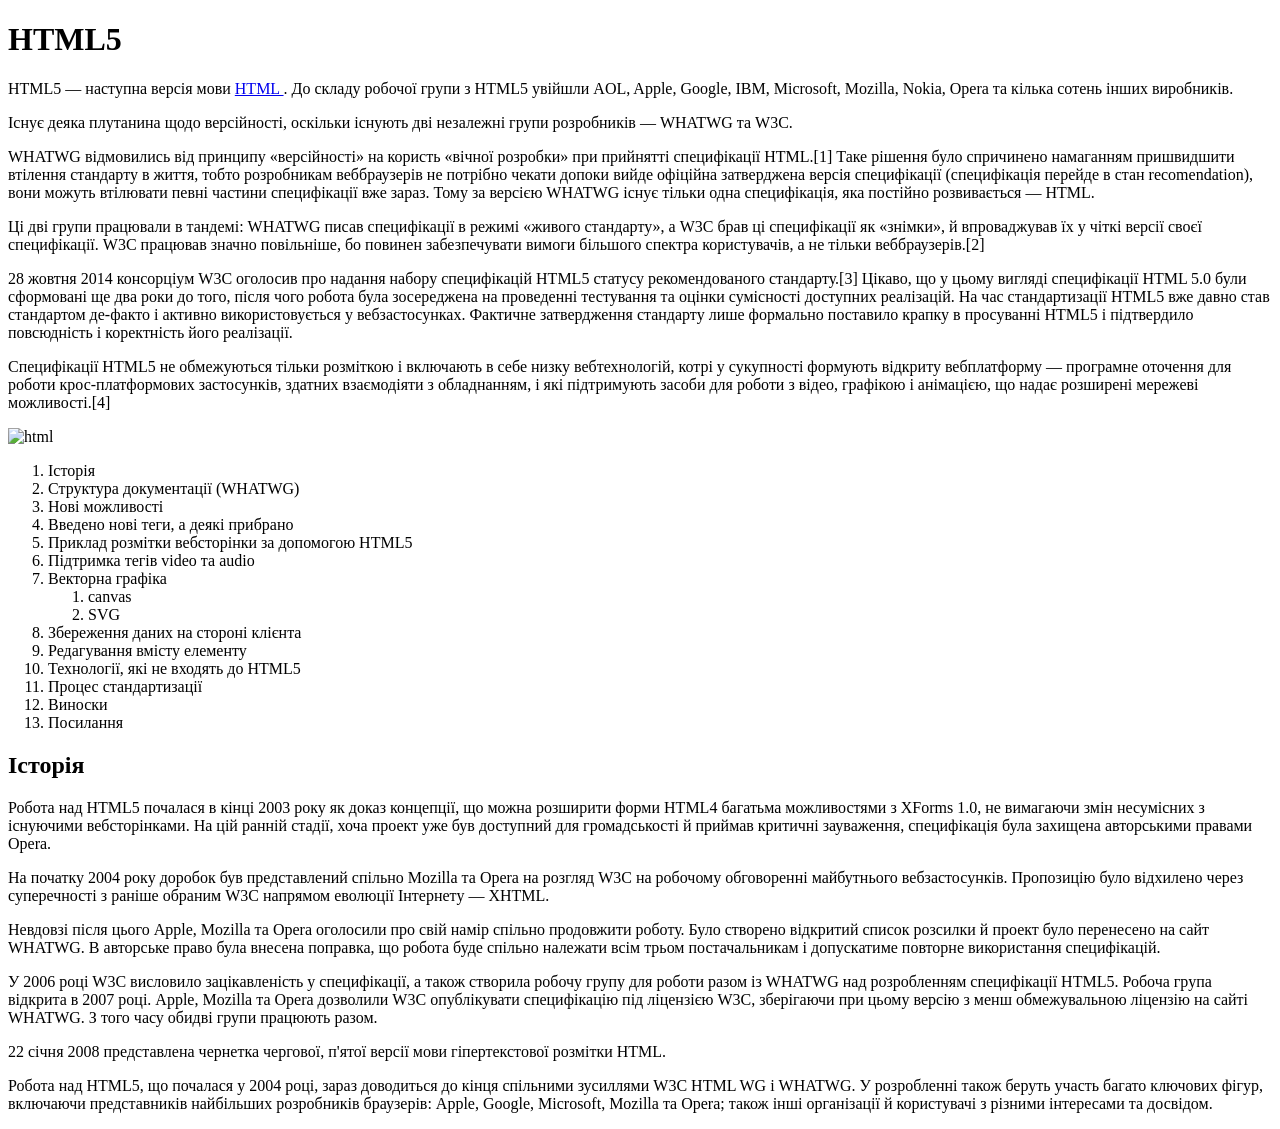
==== Index.html @ 50f2069d "Add files via upload" ====
<!DOCTYPE html>
<html lang="en">

	<head>
		<meta charset="UTF-8">
		<meta http-equiv="X-UA-Compatible" content="IE=edge">
		<meta name="viewport" content="width=device-width, initial-scale=1.0">
		<title>HTML5</title>
		<link rel="stylesheet" href="Static/Styles/style.css" />
		</style>
	</head>

	<body>
		<h1>HTML5</h1>
		<p>HTML5 — наступна версія мови <a href="Page.html" target="blank"> HTML </a>. До складу робочої групи з HTML5
			увійшли AOL, Apple, Google, IBM, Microsoft, Mozilla, Nokia, Opera та кілька сотень інших виробників.
		</p>
		<p>
			Існує деяка плутанина щодо версійності, оскільки існують дві
			незалежні групи розробників — WHATWG та W3C.
		</p>
		<p>
			WHATWG <span>відмовились від принципу «версійності» на користь
				«вічної розробки» при прийнятті специфікації
				HTML.[1]</span> Таке рішення було спричинено намаганням
			пришвидшити втілення стандарту в життя, тобто
			розробникам веббраузерів не потрібно чекати допоки вийде офіційна затверджена версія специфікації
			(специфікація перейде в стан recomendation), вони можуть втілювати певні частини специфікації вже зараз.
			Тому за версією WHATWG існує тільки одна специфікація, яка постійно розвивається — HTML.
		</p>
		<p>
			Ці дві групи працювали в тандемі: <span>WHATWG писав
				специфікації в режимі «живого стандарту», а W3C брав ці специфікації як «знімки», й впроваджував їх у
				чіткі версії своєї специфікації. W3C працював значно повільніше, бо повинен забезпечувати вимоги
				більшого спектра користувачів, а не тільки веббраузерів.[2]</span>
		</p>
		<p>
			28 жовтня 2014 консорціум W3C оголосив про надання набору специфікацій HTML5 статусу рекомендованого
			стандарту.[3] Цікаво, що у цьому вигляді специфікації HTML 5.0 були сформовані ще два роки до того, після
			чого робота була зосереджена на проведенні тестування та оцінки сумісності доступних реалізацій. На час
			стандартизації HTML5 вже давно став стандартом де-факто і активно використовується у вебзастосунках.
			Фактичне затвердження стандарту лише формально поставило крапку в просуванні HTML5 і підтвердило повсюдність
			і коректність його реалізації.
		</p>
		<p>Специфікації HTML5 не обмежуються тільки розміткою і включають в себе низку вебтехнологій, котрі у сукупності
			формують відкриту вебплатформу — програмне оточення для роботи крос-платформових застосунків, здатних
			взаємодіяти з обладнанням, і які підтримують засоби для роботи з відео, графікою і анімацією, що надає
			розширені мережеві можливості.[4]
		</p>
		<img src="Static/Images/IMG_2608.PNG" alt="html" />
		<ol>
			<li>Історія</li>
			<li>Структура документації (WHATWG)</li>
			<li>Нові можливості</li>
			<li>Введено нові теги, а деякі прибрано</li>
			<li>Приклад розмітки вебсторінки за допомогою HTML5</li>
			<li>Підтримка тегів video та audio</li>
			<li>Векторна графіка</li>
			<ol>
				<li>canvas</li>
				<li>SVG</li>
			</ol>
			<li>Збереження даних на стороні клієнта</li>
			<li>Редагування вмісту елементу</li>
			<li>Технології, які не входять до HTML5</li>
			<li>Процес стандартизації</li>
			<li>Виноски</li>
			<li>Посилання</li>
		</ol>
		<h2>
			Історія
		</h2>
		<p>
			Робота над HTML5 почалася в кінці 2003 року як доказ концепції, що можна розширити форми HTML4 багатьма
			можливостями з XForms 1.0, не вимагаючи змін несумісних з існуючими вебсторінками. На цій ранній стадії,
			хоча проект уже був доступний для громадськості й приймав критичні зауваження, специфікація була захищена
			авторськими правами Opera.
		</p>
		<p>
			На початку 2004 року доробок був представлений спільно Mozilla та Opera на розгляд W3C на робочому
			обговоренні майбутнього вебзастосунків. Пропозицію було відхилено через суперечності з раніше обраним W3C
			напрямом еволюції Інтернету — XHTML.
		</p>
		<p>
			Невдовзі після цього Apple, Mozilla та Opera оголосили про свій намір спільно продовжити роботу. Було
			створено відкритий список розсилки й проект було перенесено на сайт WHATWG. В авторське право була внесена
			поправка, що робота буде спільно належати всім трьом постачальникам і допускатиме повторне використання
			специфікацій.
		</p>
		<p>
			У 2006 році W3C висловило зацікавленість у специфікації, а також створила робочу групу для роботи разом із
			WHATWG над розробленням специфікації HTML5. Робоча група відкрита в 2007 році. Apple, Mozilla та Opera
			дозволили W3C опублікувати специфікацію під ліцензією W3C, зберігаючи при цьому версію з менш обмежувальною
			ліцензію на сайті WHATWG. З того часу обидві групи працюють разом.
		</p>
		<p>
			22 січня 2008 представлена чернетка чергової, п'ятої версії мови гіпертекстової розмітки HTML.
		</p>
		<p>
			Робота над HTML5, що почалася у 2004 році, зараз доводиться до кінця спільними зусиллями W3С HTML WG і
			WHATWG. У розробленні також беруть участь багато ключових фігур, включаючи представників найбільших
			розробників браузерів: Apple, Google, Microsoft, Mozilla та Opera; також інші організації й користувачі з
			різними інтересами та досвідом.
		</p>
	</body>

</html>
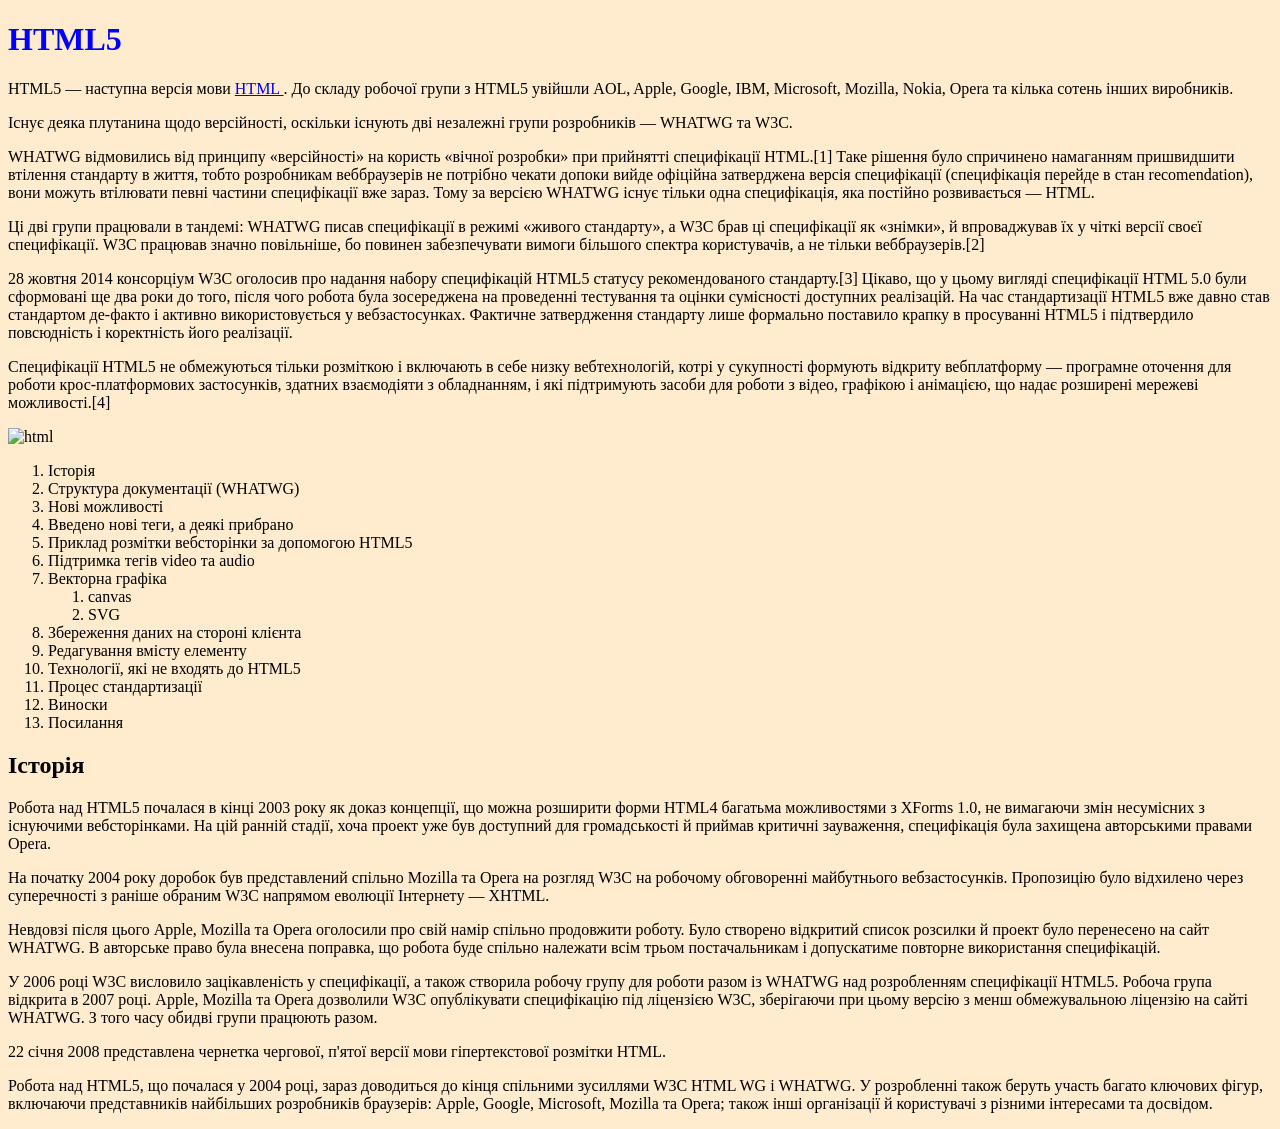
==== commit 7e85abb9: "first commit" ====
--- a/Index.html
+++ b/Index.html
@@ -10,8 +10,8 @@
 		</style>
 	</head>
 
-	<body>
-		<h1>HTML5</h1>
+	<body style="background-color: blanchedalmond;">
+		<h1 style="color: blue;">HTML5</h1>
 		<p>HTML5 — наступна версія мови <a href="Page.html" target="blank"> HTML </a>. До складу робочої групи з HTML5
 			увійшли AOL, Apple, Google, IBM, Microsoft, Mozilla, Nokia, Opera та кілька сотень інших виробників.
 		</p>
